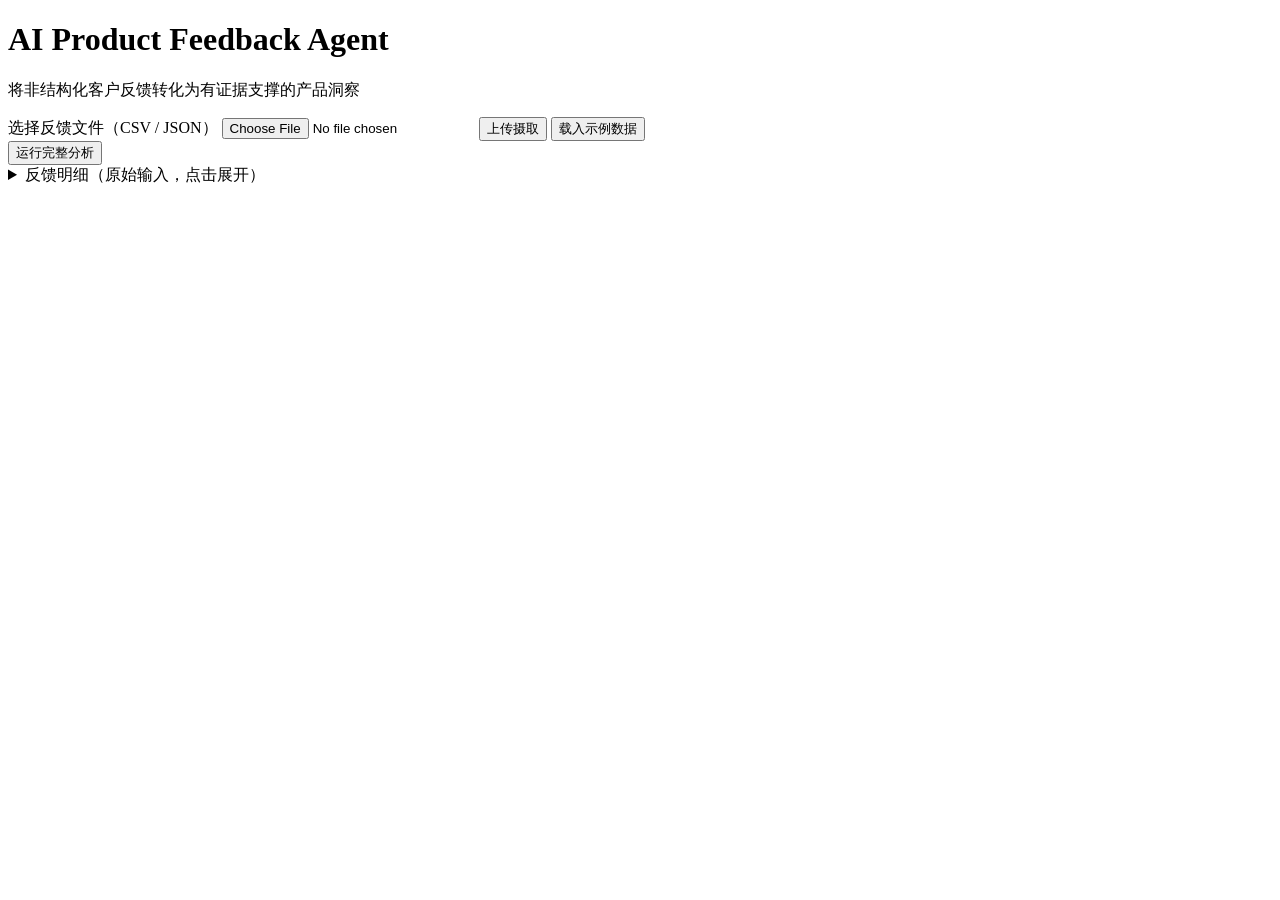
==== app/static/index.html @ b3534c5b "feat: UI polish + mock sample data Add /api/load_sample endpoint, mock_feedback.csv (48 items coveri" ====
<!DOCTYPE html>
<html lang="zh-CN">
<head>
  <meta charset="UTF-8">
  <meta name="viewport" content="width=device-width, initial-scale=1.0">
  <title>AI Product Feedback Agent</title>
  <link rel="stylesheet" href="/static/style.css">
</head>
<body>
  <header class="header">
    <div class="container">
      <h1>AI Product Feedback Agent</h1>
      <p class="subtitle">将非结构化客户反馈转化为有证据支撑的产品洞察</p>
    </div>
  </header>

  <main class="container">
    <section class="toolbar">
      <div class="upload">
        <label class="file-label" for="fileInput">选择反馈文件（CSV / JSON）</label>
        <input type="file" id="fileInput" accept=".csv,.json">
        <button id="ingestBtn" class="btn">上传摄取</button>
        <button id="sampleBtn" class="btn">载入示例数据</button>
      </div>
      <button id="runBtn" class="btn btn-primary">运行完整分析</button>
      <span id="status" class="status"></span>
    </section>

    <div id="errorBanner" class="error-banner" hidden></div>

    <section id="summary" class="summary" hidden></section>

    <section id="opportunity" class="opportunity" hidden></section>

    <section id="problems" class="section" hidden>
      <h2>已确认的产品问题（按优先级排序）</h2>
      <div id="problemList" class="cards"></div>
    </section>

    <section id="candidates" class="section" hidden>
      <h2>候选问题（需人工复核）</h2>
      <div id="candidateList" class="cards"></div>
    </section>

    <details id="feedback" class="section feedback-details">
      <summary>反馈明细（原始输入，点击展开）</summary>
      <div id="feedbackList" class="feedback-list"></div>
    </details>
  </main>

  <script src="/static/app.js"></script>
</body>
</html>
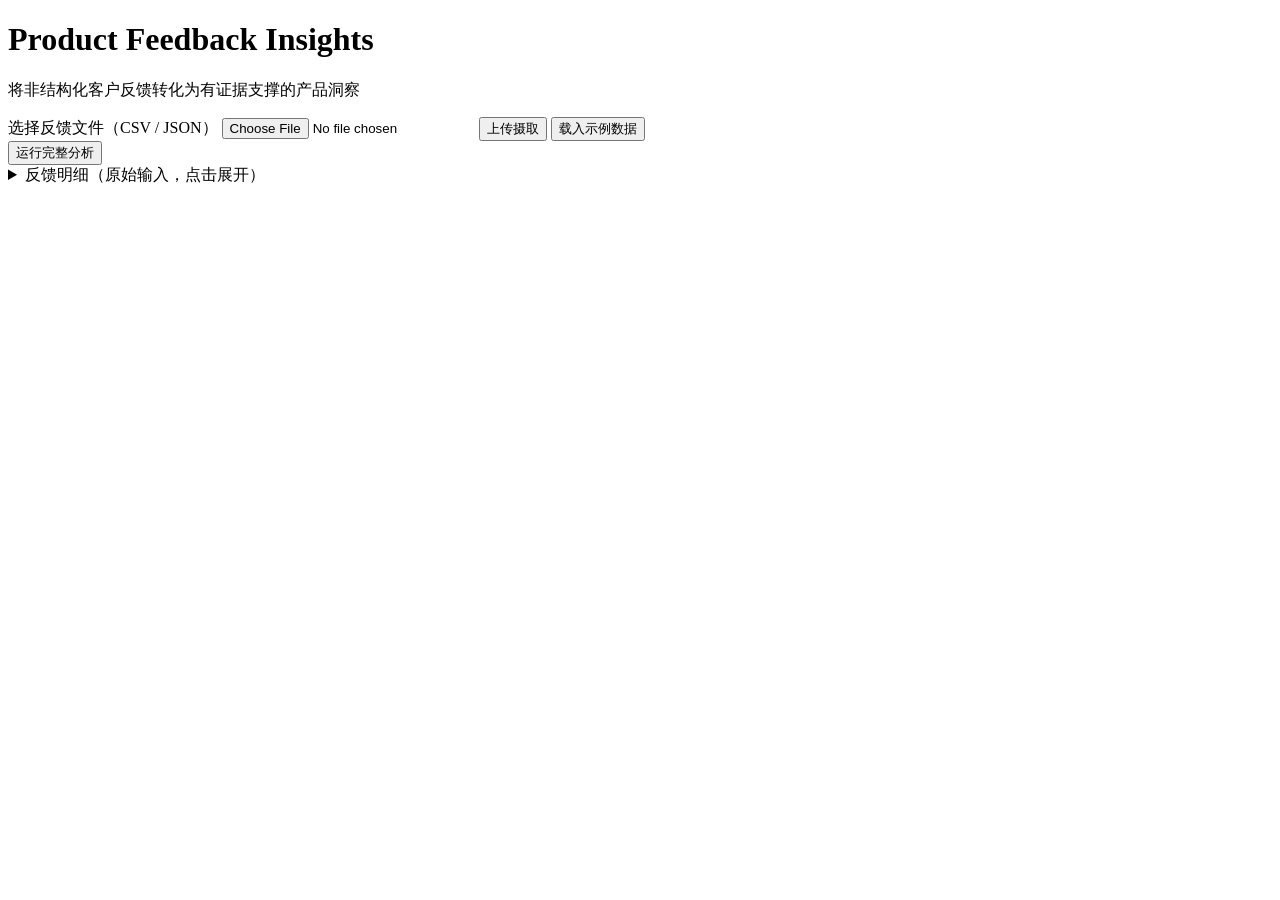
==== commit 7f8d8a49: "rename: ai-feedback-agent -> product-feedback-insights Rename GitHub repo and update all references " ====
--- a/app/static/index.html
+++ b/app/static/index.html
@@ -3,13 +3,13 @@
 <head>
   <meta charset="UTF-8">
   <meta name="viewport" content="width=device-width, initial-scale=1.0">
-  <title>AI Product Feedback Agent</title>
+  <title>Product Feedback Insights</title>
   <link rel="stylesheet" href="/static/style.css">
 </head>
 <body>
   <header class="header">
     <div class="container">
-      <h1>AI Product Feedback Agent</h1>
+      <h1>Product Feedback Insights</h1>
       <p class="subtitle">将非结构化客户反馈转化为有证据支撑的产品洞察</p>
     </div>
   </header>
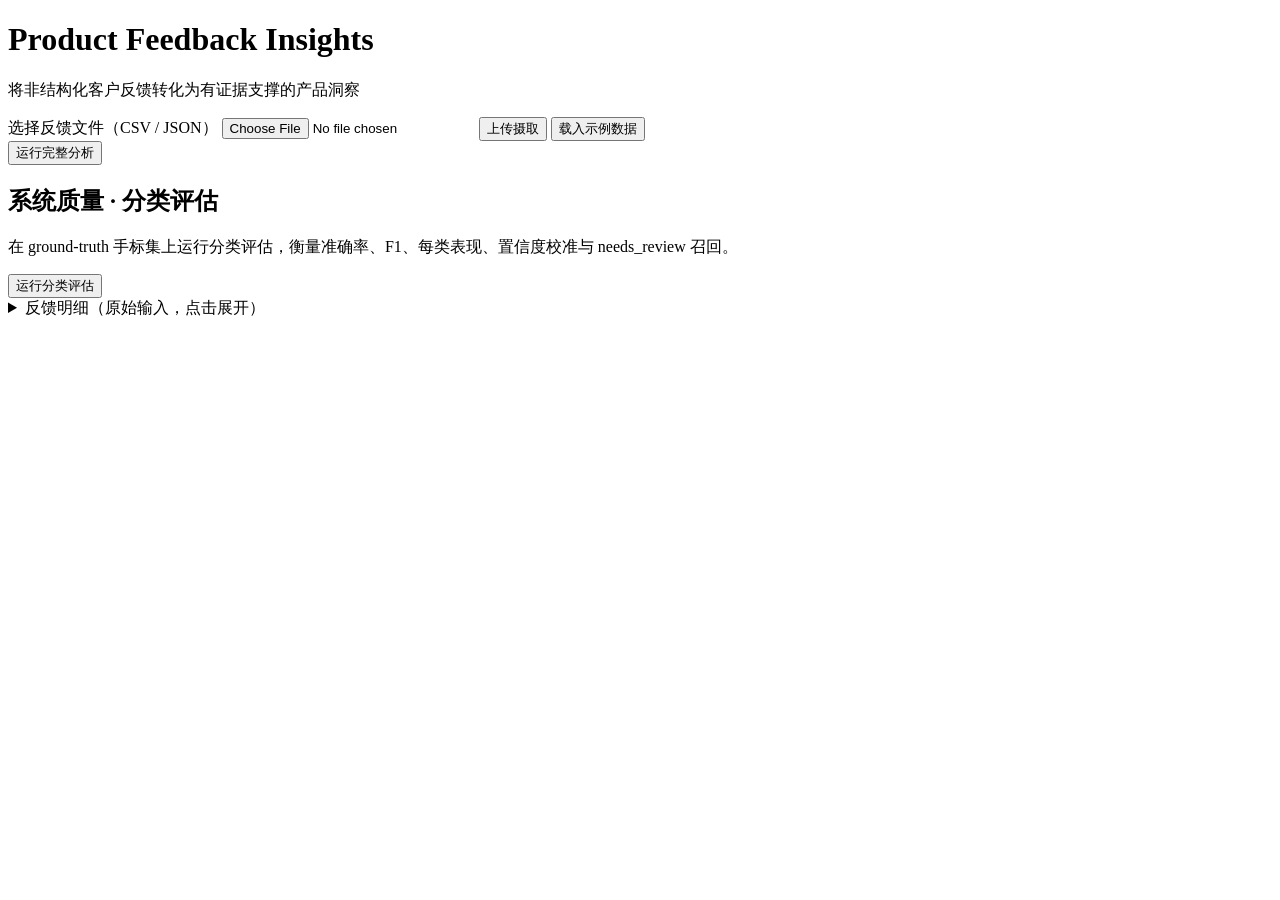
==== commit 3ff108a9: "feat: surface evaluation metrics in dashboard + no-cache static assets - /api/evaluate endpoint retu" ====
--- a/app/static/index.html
+++ b/app/static/index.html
@@ -4,7 +4,7 @@
   <meta charset="UTF-8">
   <meta name="viewport" content="width=device-width, initial-scale=1.0">
   <title>Product Feedback Insights</title>
-  <link rel="stylesheet" href="/static/style.css">
+  <link rel="stylesheet" href="/static/style.css?v=2">
 </head>
 <body>
   <header class="header">
@@ -42,12 +42,20 @@
       <div id="candidateList" class="cards"></div>
     </section>
 
+    <section id="quality" class="section">
+      <h2>系统质量 · 分类评估</h2>
+      <p class="quality-note">在 ground-truth 手标集上运行分类评估，衡量准确率、F1、每类表现、置信度校准与 needs_review 召回。</p>
+      <button id="evalBtn" class="btn btn-primary">运行分类评估</button>
+      <span id="evalStatus" class="status"></span>
+      <div id="qualityResult" hidden></div>
+    </section>
+
     <details id="feedback" class="section feedback-details">
       <summary>反馈明细（原始输入，点击展开）</summary>
       <div id="feedbackList" class="feedback-list"></div>
     </details>
   </main>
 
-  <script src="/static/app.js"></script>
+  <script src="/static/app.js?v=2"></script>
 </body>
 </html>
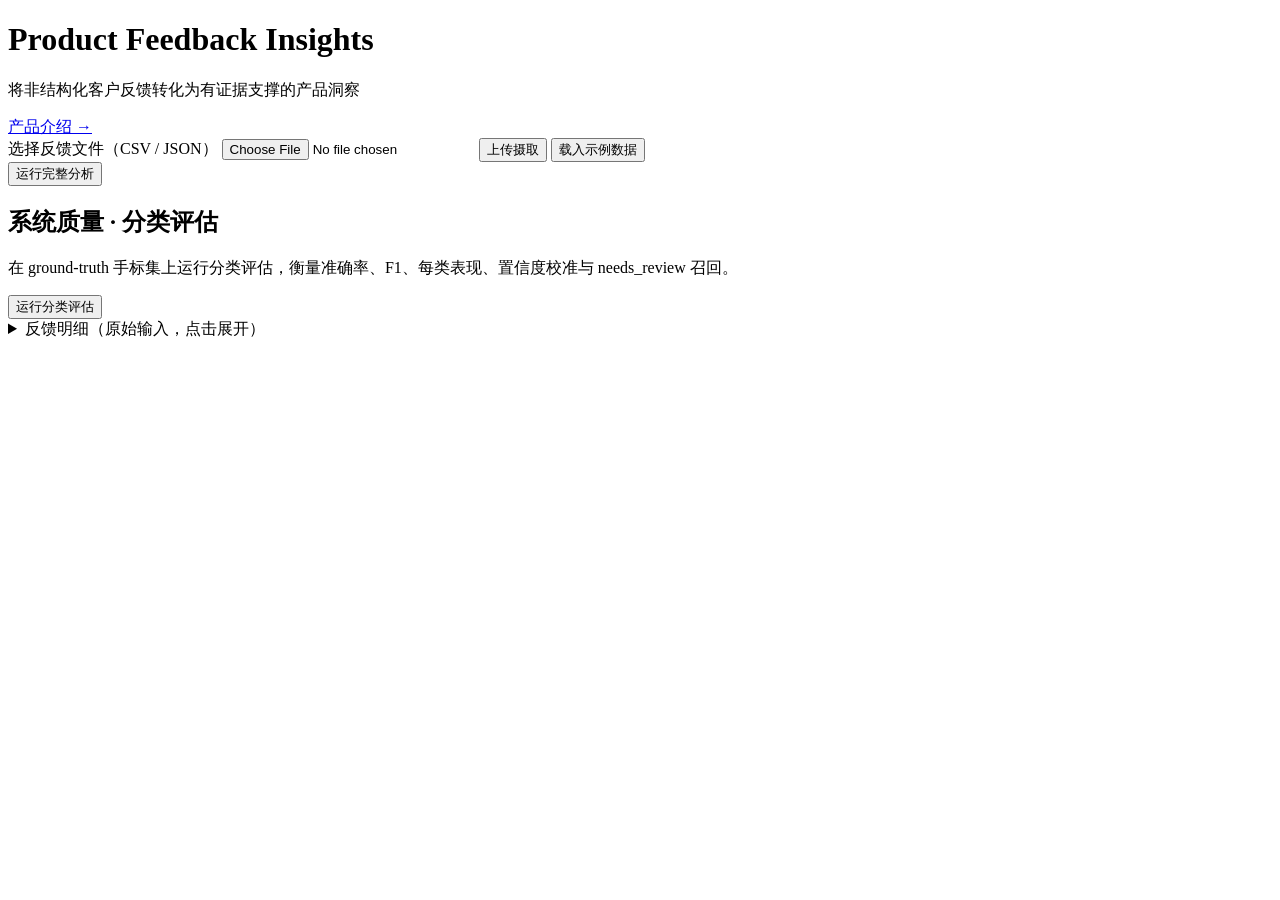
==== commit eea0aa98: "feat: landing page (Feature-Rich Showcase via ui-ux-pro-max skill) - new marketing landing page at /" ====
--- a/app/static/index.html
+++ b/app/static/index.html
@@ -4,13 +4,19 @@
   <meta charset="UTF-8">
   <meta name="viewport" content="width=device-width, initial-scale=1.0">
   <title>Product Feedback Insights</title>
-  <link rel="stylesheet" href="/static/style.css?v=2">
+  <link rel="preconnect" href="https://fonts.googleapis.com">
+  <link rel="preconnect" href="https://fonts.gstatic.com" crossorigin>
+  <link href="https://fonts.googleapis.com/css2?family=Fira+Sans:wght@400;500;600;700&display=swap" rel="stylesheet">
+  <link rel="stylesheet" href="/static/style.css?v=3">
 </head>
 <body>
   <header class="header">
-    <div class="container">
-      <h1>Product Feedback Insights</h1>
-      <p class="subtitle">将非结构化客户反馈转化为有证据支撑的产品洞察</p>
+    <div class="container header-inner">
+      <div>
+        <h1>Product Feedback Insights</h1>
+        <p class="subtitle">将非结构化客户反馈转化为有证据支撑的产品洞察</p>
+      </div>
+      <a class="header-link" href="/landing">产品介绍 →</a>
     </div>
   </header>
 
@@ -28,7 +34,7 @@
 
     <div id="errorBanner" class="error-banner" hidden></div>
 
-    <section id="summary" class="summary" hidden></section>
+    <section id="executive" class="section" hidden></section>
 
     <section id="opportunity" class="opportunity" hidden></section>
 
@@ -56,6 +62,6 @@
     </details>
   </main>
 
-  <script src="/static/app.js?v=2"></script>
+  <script src="/static/app.js?v=3"></script>
 </body>
 </html>
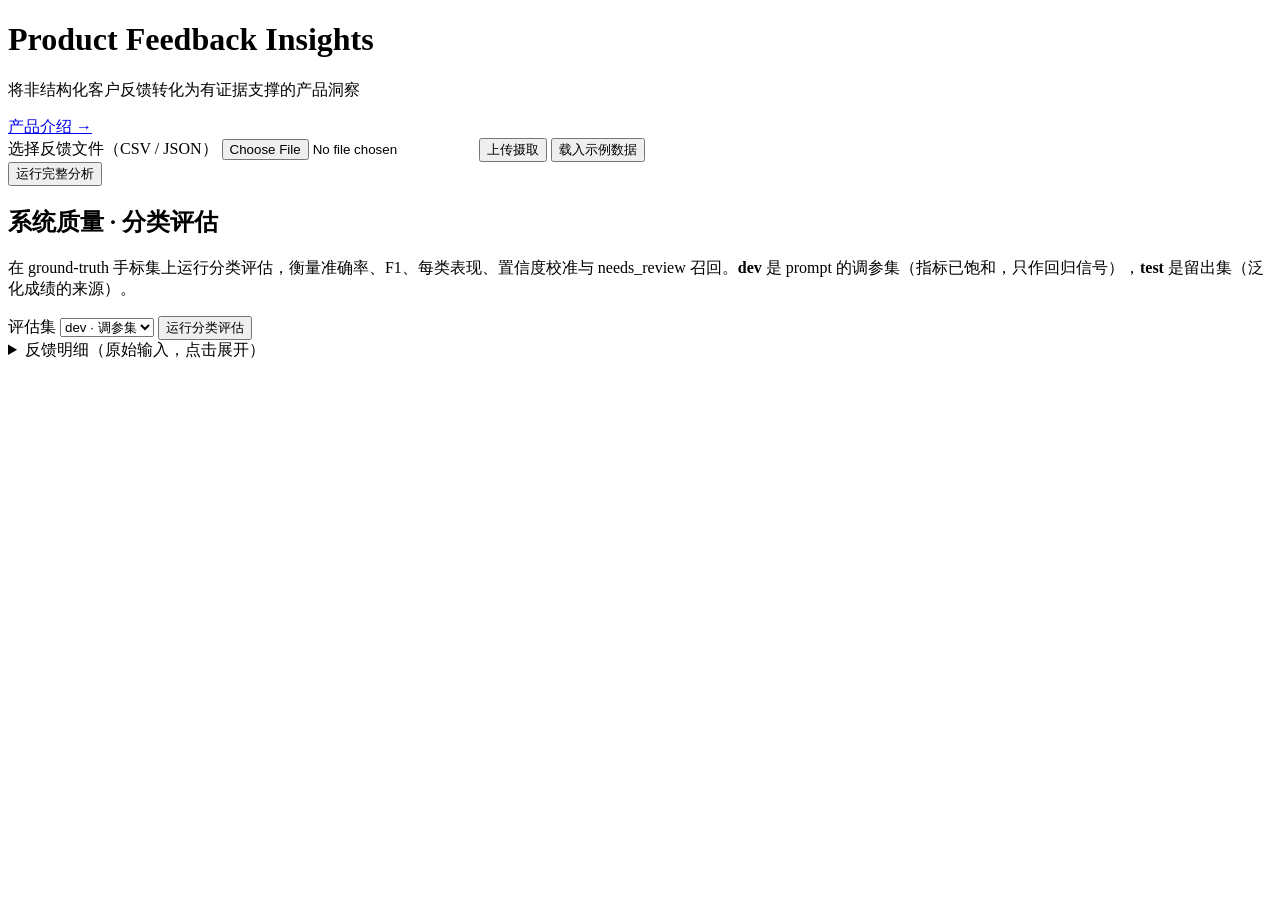
==== commit 1a84cd96: "feat: wire evaluation --split (dev/test) through API and dashboard - POST /api/evaluate?split=dev|te" ====
--- a/app/static/index.html
+++ b/app/static/index.html
@@ -7,7 +7,7 @@
   <link rel="preconnect" href="https://fonts.googleapis.com">
   <link rel="preconnect" href="https://fonts.gstatic.com" crossorigin>
   <link href="https://fonts.googleapis.com/css2?family=Fira+Sans:wght@400;500;600;700&display=swap" rel="stylesheet">
-  <link rel="stylesheet" href="/static/style.css?v=3">
+  <link rel="stylesheet" href="/static/style.css?v=4">
 </head>
 <body>
   <header class="header">
@@ -50,9 +50,16 @@
 
     <section id="quality" class="section">
       <h2>系统质量 · 分类评估</h2>
-      <p class="quality-note">在 ground-truth 手标集上运行分类评估，衡量准确率、F1、每类表现、置信度校准与 needs_review 召回。</p>
-      <button id="evalBtn" class="btn btn-primary">运行分类评估</button>
-      <span id="evalStatus" class="status"></span>
+      <p class="quality-note">在 ground-truth 手标集上运行分类评估，衡量准确率、F1、每类表现、置信度校准与 needs_review 召回。<strong>dev</strong> 是 prompt 的调参集（指标已饱和，只作回归信号），<strong>test</strong> 是留出集（泛化成绩的来源）。</p>
+      <div class="eval-controls">
+        <label class="eval-split-label" for="evalSplit">评估集</label>
+        <select id="evalSplit">
+          <option value="dev">dev · 调参集</option>
+          <option value="test">test · 留出集</option>
+        </select>
+        <button id="evalBtn" class="btn btn-primary">运行分类评估</button>
+        <span id="evalStatus" class="status"></span>
+      </div>
       <div id="qualityResult" hidden></div>
     </section>
 
@@ -62,6 +69,6 @@
     </details>
   </main>
 
-  <script src="/static/app.js?v=3"></script>
+  <script src="/static/app.js?v=4"></script>
 </body>
 </html>
